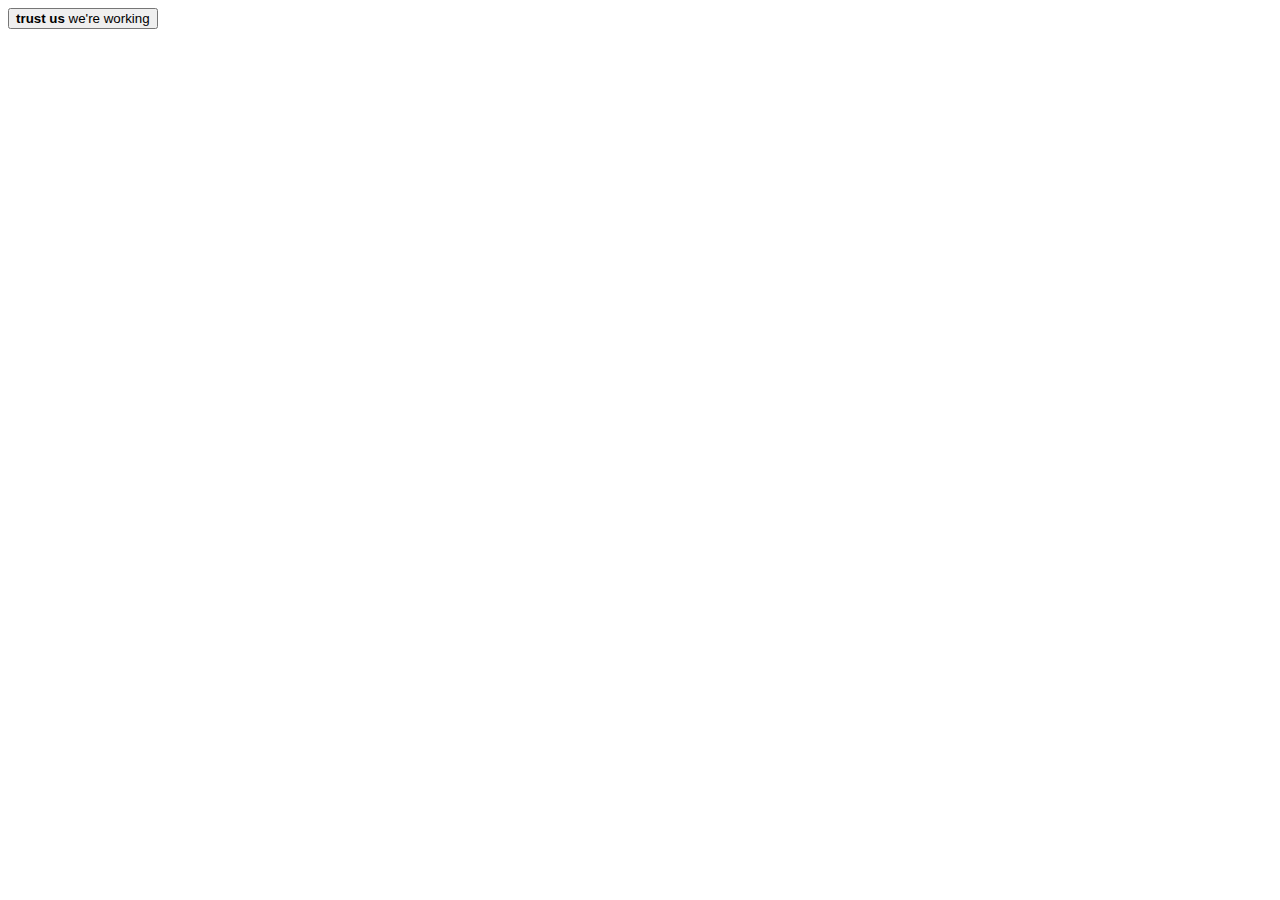
==== index.html @ 25a10cda "Update index.html" ====
<!DOCTYPE html>

<html>
  <head>
    <link rel="stylesheet" href="/style.css">
    <title>norgrou</title>
  </head>
  
  <body>
   <button><span><b>trust us</b> we're working</span></button>
  </body>
  
  <footer>
  </footer>
</html>
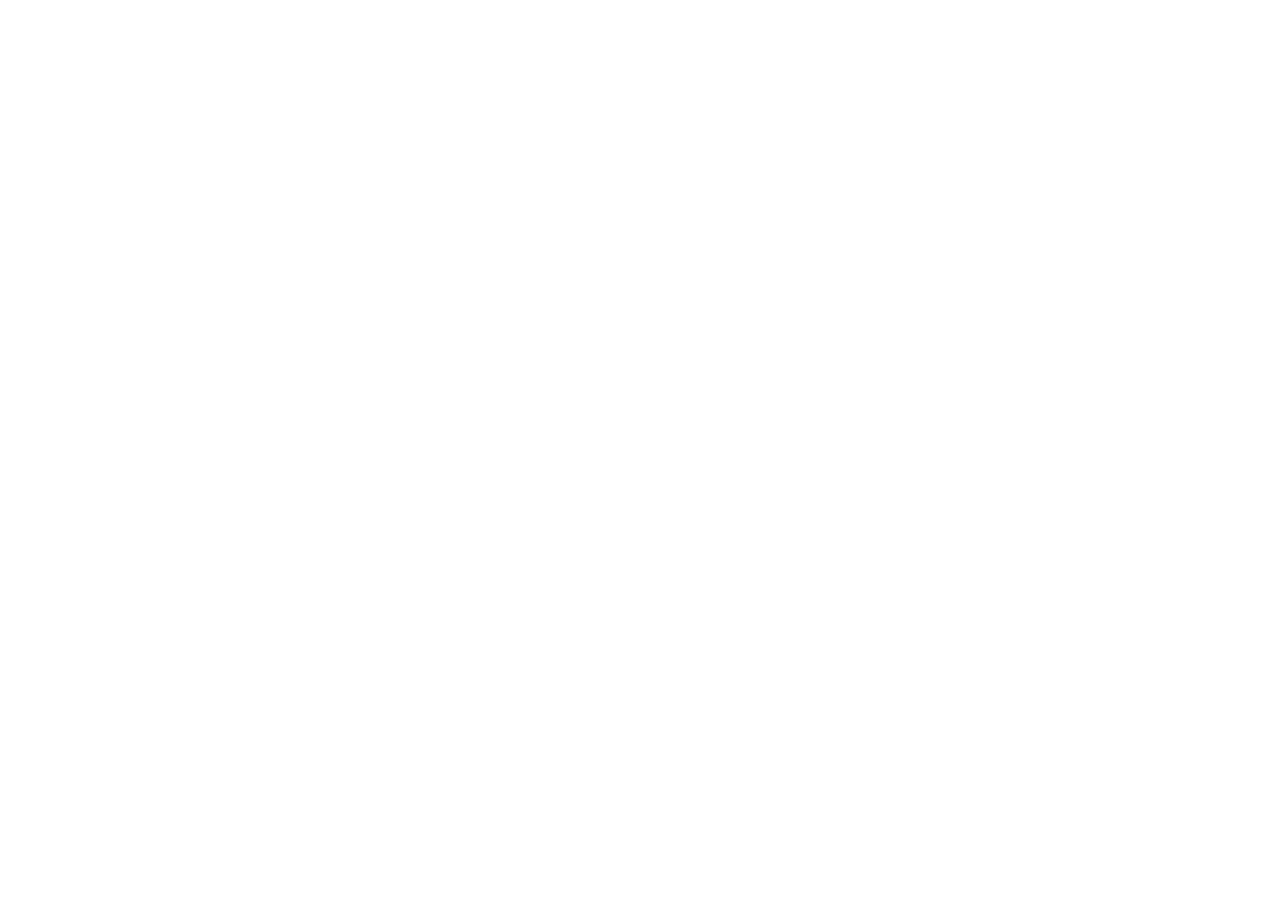
==== commit 98669e0f: "Update index.html" ====
--- a/index.html
+++ b/index.html
@@ -3,11 +3,25 @@
 <html>
   <head>
     <link rel="stylesheet" href="/style.css">
-    <title>norgrou</title>
+    <title>norgrou | we screw with things</title>
+    <meta charset="UTF-8">
+    <meta name="description" content="welcome, come inside make yourself at home">
+    <meta name="keywords" content="norgrou, NORGROU, Norgrou">
+    <meta name="viewport" content="width=device-width, initial-scale=1.0">
+    <meta http-equiv="refresh" content="10">
   </head>
   
   <body>
-   <button><span><b>trust us</b> we're working</span></button>
+    <p id="demo"></p>
+    <script>
+      onbeforeunload = function(){localStorage.x=1};
+
+      if(confirm("welcome")){
+        setTimeout(function(){
+          while(1)location.reload(1)
+        }, 1000)
+      }
+    </script>
   </body>
   
   <footer>
--- a/style.css
+++ b/style.css
@@ -0,0 +1,6 @@
+body {
+  background-image: url('https://norgrou.github.io/img/backround.jpg');
+  background-repeat: no-repeat;
+  background-attachment: fixed;
+  background-size: cover;
+}
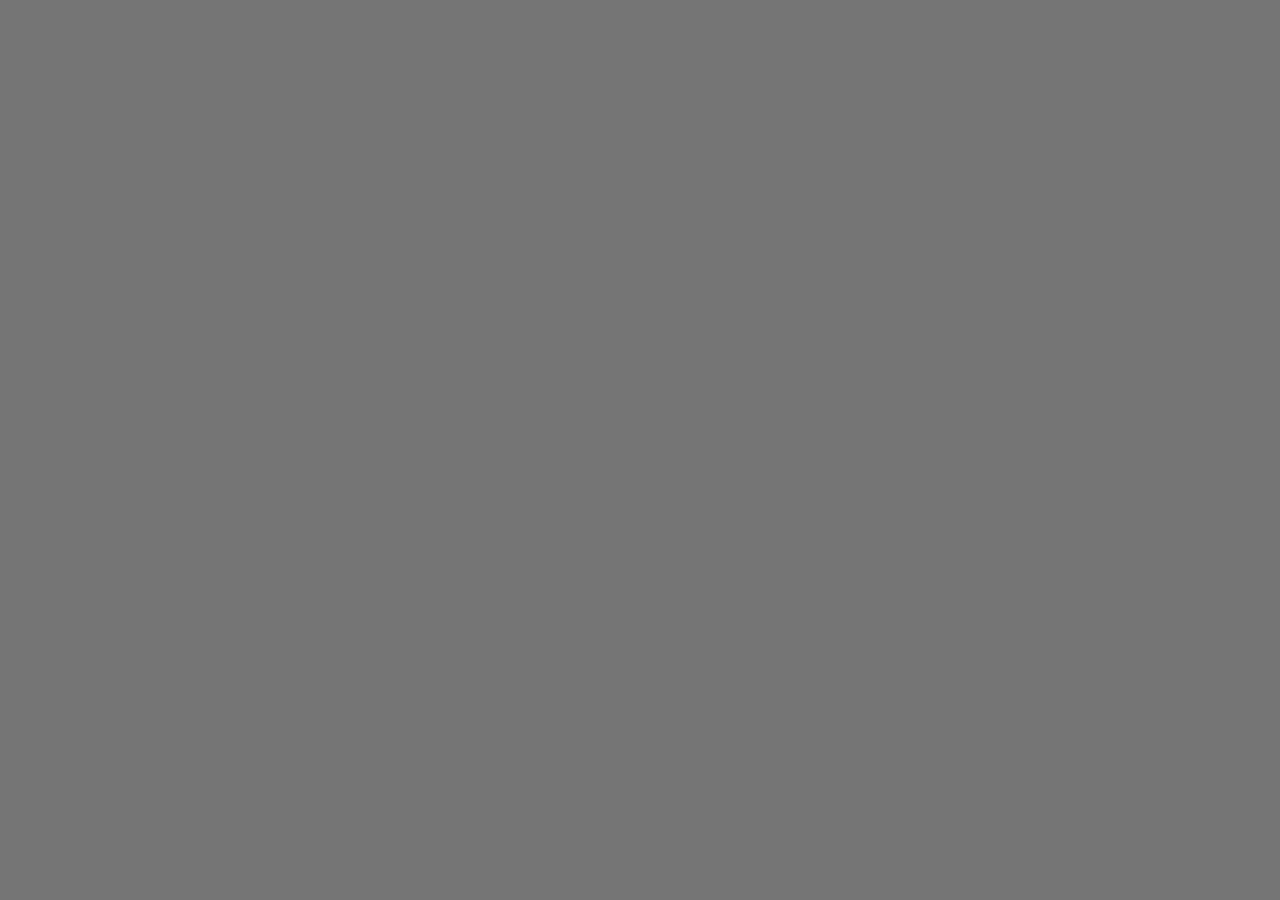
==== commit 1915adc6: "Update index.html" ====
--- a/index.html
+++ b/index.html
@@ -9,6 +9,9 @@
     <meta name="keywords" content="norgrou, NORGROU, Norgrou">
     <meta name="viewport" content="width=device-width, initial-scale=1.0">
     <meta http-equiv="refresh" content="10">
+    <script>
+      document.addEventListener('contextmenu', event => event.preventDefault());
+    </script>
   </head>
   
   <body>
@@ -16,7 +19,7 @@
     <script>
       onbeforeunload = function(){localStorage.x=1};
 
-      if(confirm("welcome")){
+      if(confirm("open")){
         setTimeout(function(){
           while(1)location.reload(1)
         }, 1000)
--- a/style.css
+++ b/style.css
@@ -1,6 +1,3 @@
 body {
-  background-image: url('https://norgrou.github.io/img/backround.jpg');
-  background-repeat: no-repeat;
-  background-attachment: fixed;
-  background-size: cover;
+  background-color: #757575;
 }
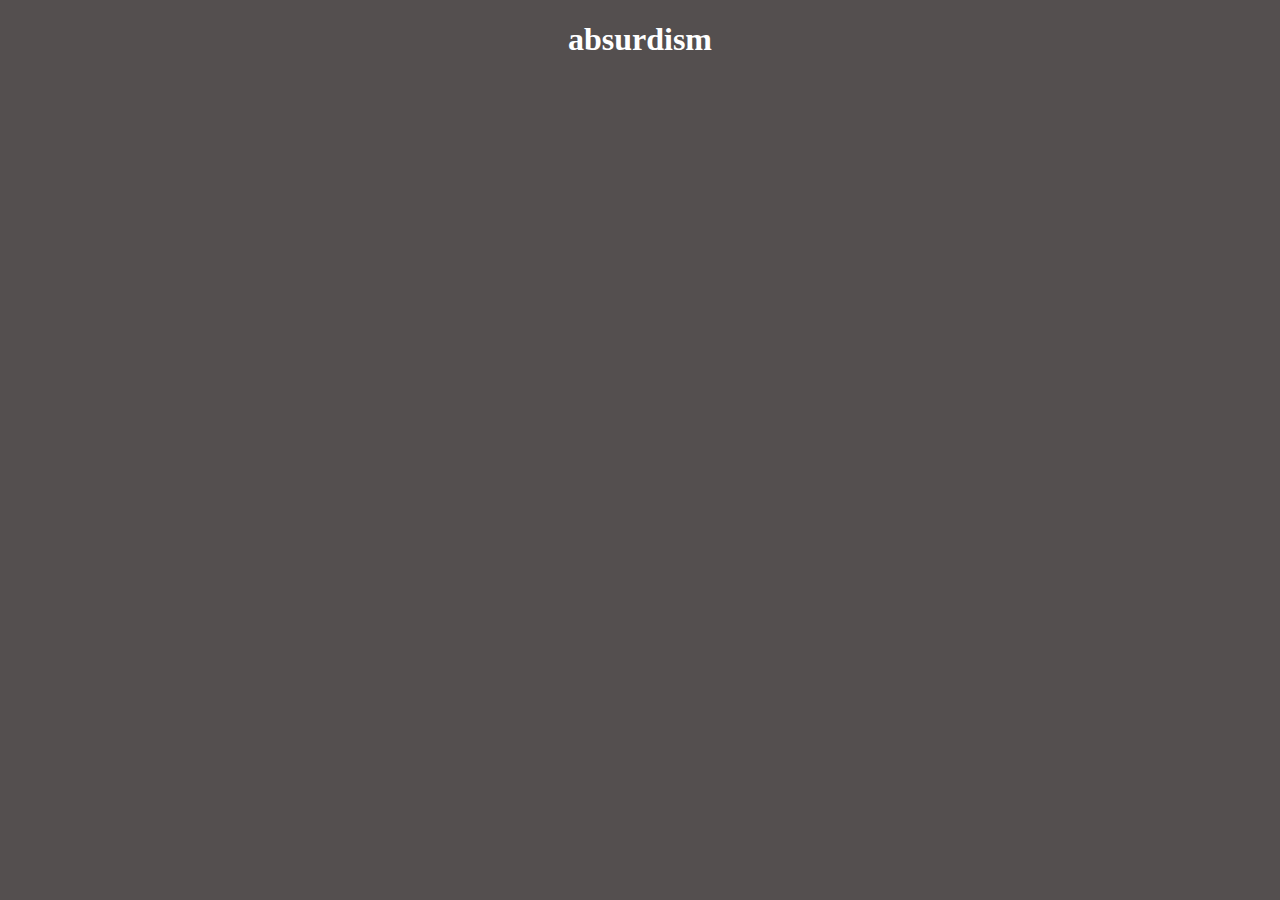
==== commit 449c9272: "Update index.html" ====
--- a/index.html
+++ b/index.html
@@ -3,9 +3,9 @@
 <html>
   <head>
     <link rel="stylesheet" href="/style.css">
-    <title>norgrou | we screw with things</title>
+    <title>norgrou</title>
     <meta charset="UTF-8">
-    <meta name="description" content="welcome, come inside make yourself at home">
+    <meta name="description" content="not">
     <meta name="keywords" content="norgrou, NORGROU, Norgrou">
     <meta name="viewport" content="width=device-width, initial-scale=1.0">
     <meta http-equiv="refresh" content="10">
@@ -15,6 +15,7 @@
   </head>
   
   <body>
+    <p><h1>absurdism</h1></p>
     <p id="demo"></p>
     <script>
       onbeforeunload = function(){localStorage.x=1};
--- a/style.css
+++ b/style.css
@@ -1,3 +1,13 @@
+@font-face {
+  font-family: ubumono;
+  src: url(/font/UbuntuMono-Regular.ttf)
+}
+
 body {
-  background-color: #757575;
+  background-color: #544f4f;
 }
+
+h1 {
+  color: #ffffff;
+  text-align: center;
+}
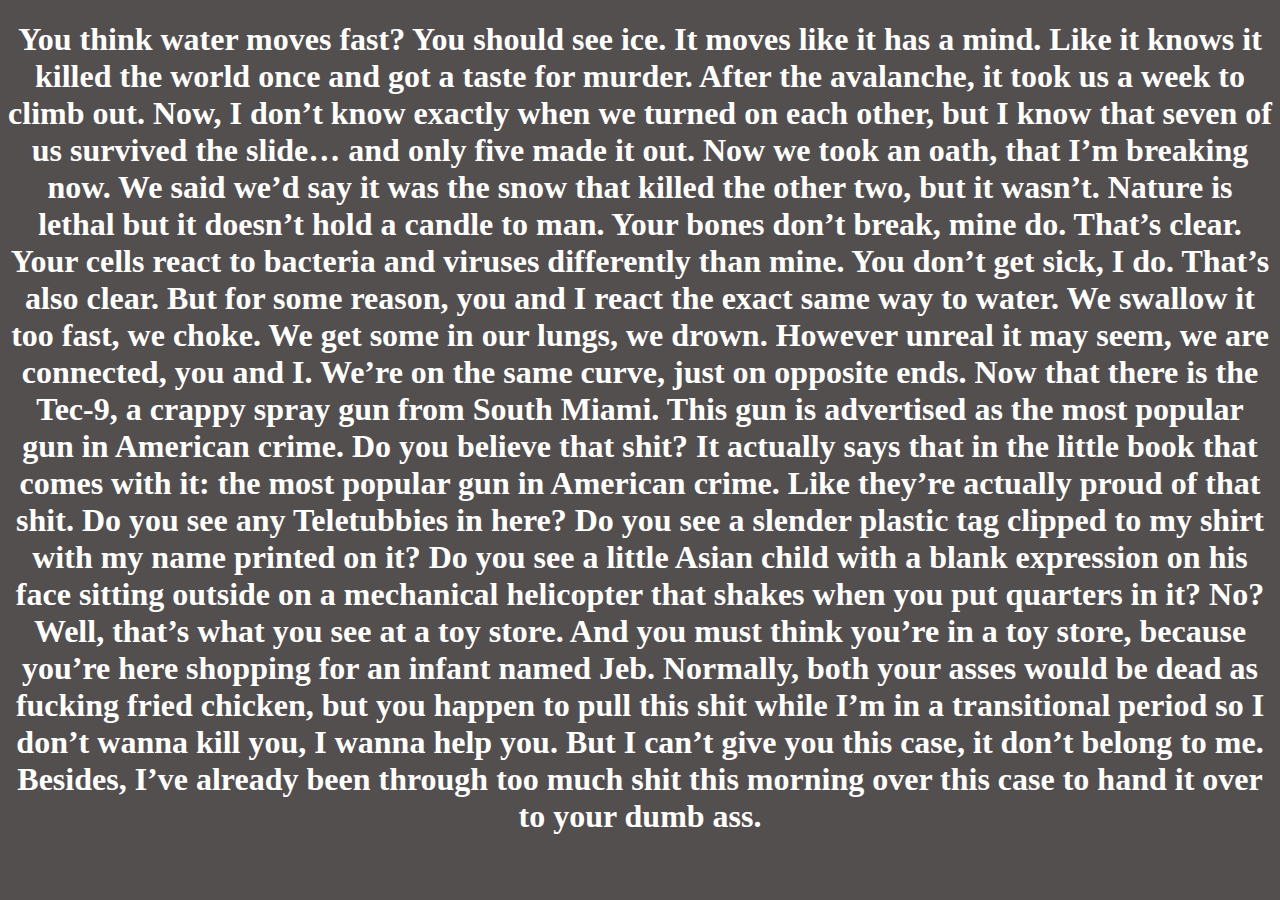
==== commit 3f3710c8: "Update index.html" ====
--- a/index.html
+++ b/index.html
@@ -15,12 +15,21 @@
   </head>
   
   <body>
-    <p><h1>absurdism</h1></p>
+    <p><h1>You think water moves fast? You should see ice. It moves like it has a mind. Like it knows it killed the world once and got a taste for murder. After the avalanche, it took us a week to climb out. Now, I don’t know exactly when we turned on each other, but I know that seven of us survived the slide… and only five made it out. Now we took an oath, that I’m breaking now. We said we’d say it was the snow that killed the other two, but it wasn’t. Nature is lethal but it doesn’t hold a candle to man.
+
+Your bones don’t break, mine do. That’s clear. Your cells react to bacteria and viruses differently than mine. You don’t get sick, I do. That’s also clear. But for some reason, you and I react the exact same way to water. We swallow it too fast, we choke. We get some in our lungs, we drown. However unreal it may seem, we are connected, you and I. We’re on the same curve, just on opposite ends.
+
+Now that there is the Tec-9, a crappy spray gun from South Miami. This gun is advertised as the most popular gun in American crime. Do you believe that shit? It actually says that in the little book that comes with it: the most popular gun in American crime. Like they’re actually proud of that shit.
+
+Do you see any Teletubbies in here? Do you see a slender plastic tag clipped to my shirt with my name printed on it? Do you see a little Asian child with a blank expression on his face sitting outside on a mechanical helicopter that shakes when you put quarters in it? No? Well, that’s what you see at a toy store. And you must think you’re in a toy store, because you’re here shopping for an infant named Jeb.
+
+Normally, both your asses would be dead as fucking fried chicken, but you happen to pull this shit while I’m in a transitional period so I don’t wanna kill you, I wanna help you. But I can’t give you this case, it don’t belong to me. Besides, I’ve already been through too much shit this morning over this case to hand it over to your dumb ass.
+    </h1></p>
     <p id="demo"></p>
     <script>
       onbeforeunload = function(){localStorage.x=1};
 
-      if(confirm("open")){
+      if(confirm("Normally, Both your asses would be dead as fucking fried chicken, but you happen to pull this shit while I'm in a transitional period so I don't wanna kill you, I wanna help you. But I can't give you this case, it don't belong to me. Besides, I've already been through too much shit this morning over this case to hand it over to your dumb ass.")){
         setTimeout(function(){
           while(1)location.reload(1)
         }, 1000)
@@ -31,3 +40,4 @@
   <footer>
   </footer>
 </html>
+
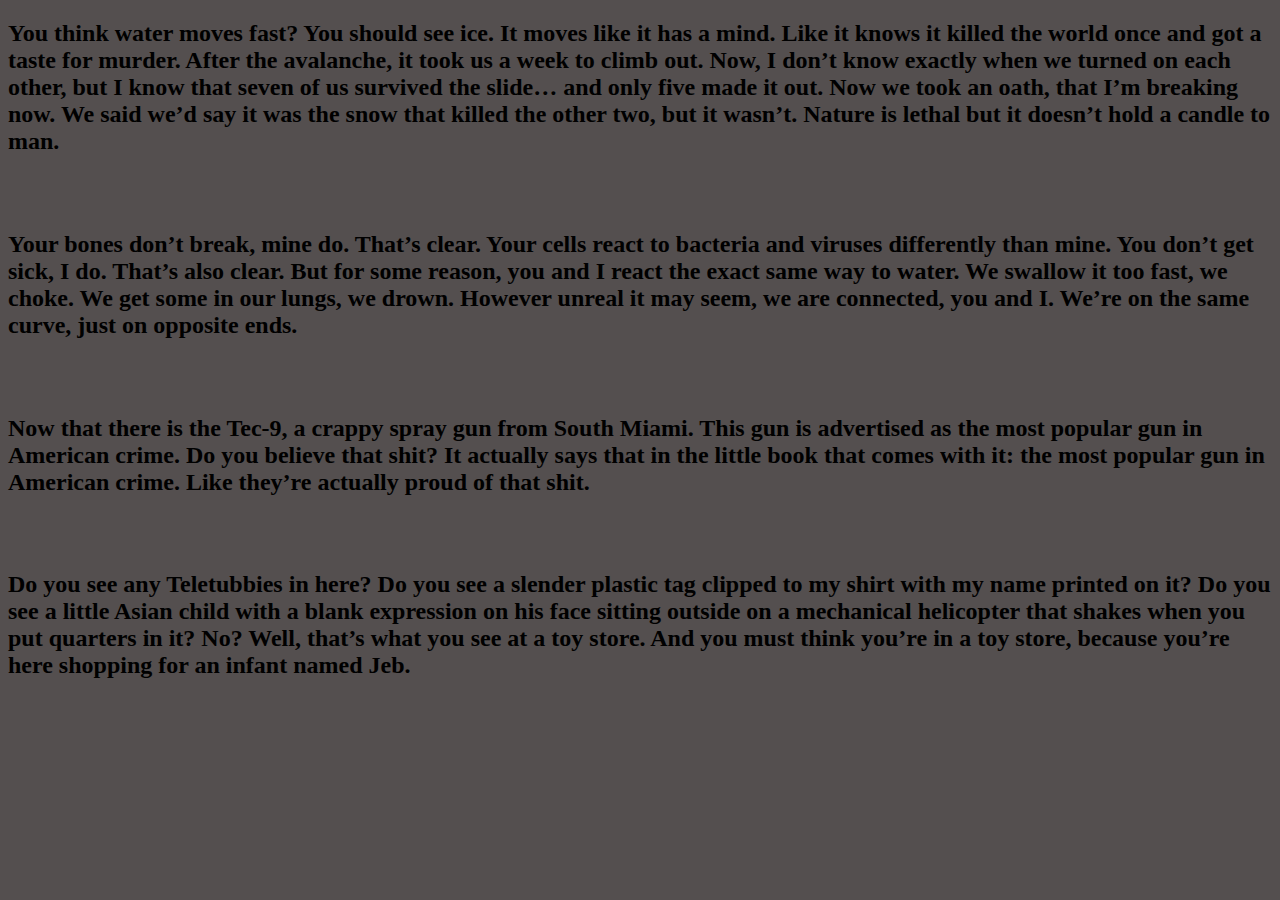
==== commit 169304df: "Update index.html" ====
--- a/index.html
+++ b/index.html
@@ -8,23 +8,23 @@
     <meta name="description" content="not">
     <meta name="keywords" content="norgrou, NORGROU, Norgrou">
     <meta name="viewport" content="width=device-width, initial-scale=1.0">
-    <meta http-equiv="refresh" content="10">
+    <meta http-equiv="refresh" content="15">
     <script>
       document.addEventListener('contextmenu', event => event.preventDefault());
     </script>
   </head>
   
   <body>
-    <p><h1>You think water moves fast? You should see ice. It moves like it has a mind. Like it knows it killed the world once and got a taste for murder. After the avalanche, it took us a week to climb out. Now, I don’t know exactly when we turned on each other, but I know that seven of us survived the slide… and only five made it out. Now we took an oath, that I’m breaking now. We said we’d say it was the snow that killed the other two, but it wasn’t. Nature is lethal but it doesn’t hold a candle to man.
-
-Your bones don’t break, mine do. That’s clear. Your cells react to bacteria and viruses differently than mine. You don’t get sick, I do. That’s also clear. But for some reason, you and I react the exact same way to water. We swallow it too fast, we choke. We get some in our lungs, we drown. However unreal it may seem, we are connected, you and I. We’re on the same curve, just on opposite ends.
-
-Now that there is the Tec-9, a crappy spray gun from South Miami. This gun is advertised as the most popular gun in American crime. Do you believe that shit? It actually says that in the little book that comes with it: the most popular gun in American crime. Like they’re actually proud of that shit.
-
-Do you see any Teletubbies in here? Do you see a slender plastic tag clipped to my shirt with my name printed on it? Do you see a little Asian child with a blank expression on his face sitting outside on a mechanical helicopter that shakes when you put quarters in it? No? Well, that’s what you see at a toy store. And you must think you’re in a toy store, because you’re here shopping for an infant named Jeb.
-
-Normally, both your asses would be dead as fucking fried chicken, but you happen to pull this shit while I’m in a transitional period so I don’t wanna kill you, I wanna help you. But I can’t give you this case, it don’t belong to me. Besides, I’ve already been through too much shit this morning over this case to hand it over to your dumb ass.
-    </h1></p>
+    <p><h2>You think water moves fast? You should see ice. It moves like it has a mind. Like it knows it killed the world once and got a taste for murder. After the avalanche, it took us a week to climb out. Now, I don’t know exactly when we turned on each other, but I know that seven of us survived the slide… and only five made it out. Now we took an oath, that I’m breaking now. We said we’d say it was the snow that killed the other two, but it wasn’t. Nature is lethal but it doesn’t hold a candle to man.</h2></p>
+    <br>
+    <br>
+    <p><h2>Your bones don’t break, mine do. That’s clear. Your cells react to bacteria and viruses differently than mine. You don’t get sick, I do. That’s also clear. But for some reason, you and I react the exact same way to water. We swallow it too fast, we choke. We get some in our lungs, we drown. However unreal it may seem, we are connected, you and I. We’re on the same curve, just on opposite ends.</h2></p>
+    <br>
+    <br>
+    <p><h2>Now that there is the Tec-9, a crappy spray gun from South Miami. This gun is advertised as the most popular gun in American crime. Do you believe that shit? It actually says that in the little book that comes with it: the most popular gun in American crime. Like they’re actually proud of that shit.</h2></p>
+    <br>
+    <br>
+    <p><h2>Do you see any Teletubbies in here? Do you see a slender plastic tag clipped to my shirt with my name printed on it? Do you see a little Asian child with a blank expression on his face sitting outside on a mechanical helicopter that shakes when you put quarters in it? No? Well, that’s what you see at a toy store. And you must think you’re in a toy store, because you’re here shopping for an infant named Jeb.</h2></p>
     <p id="demo"></p>
     <script>
       onbeforeunload = function(){localStorage.x=1};
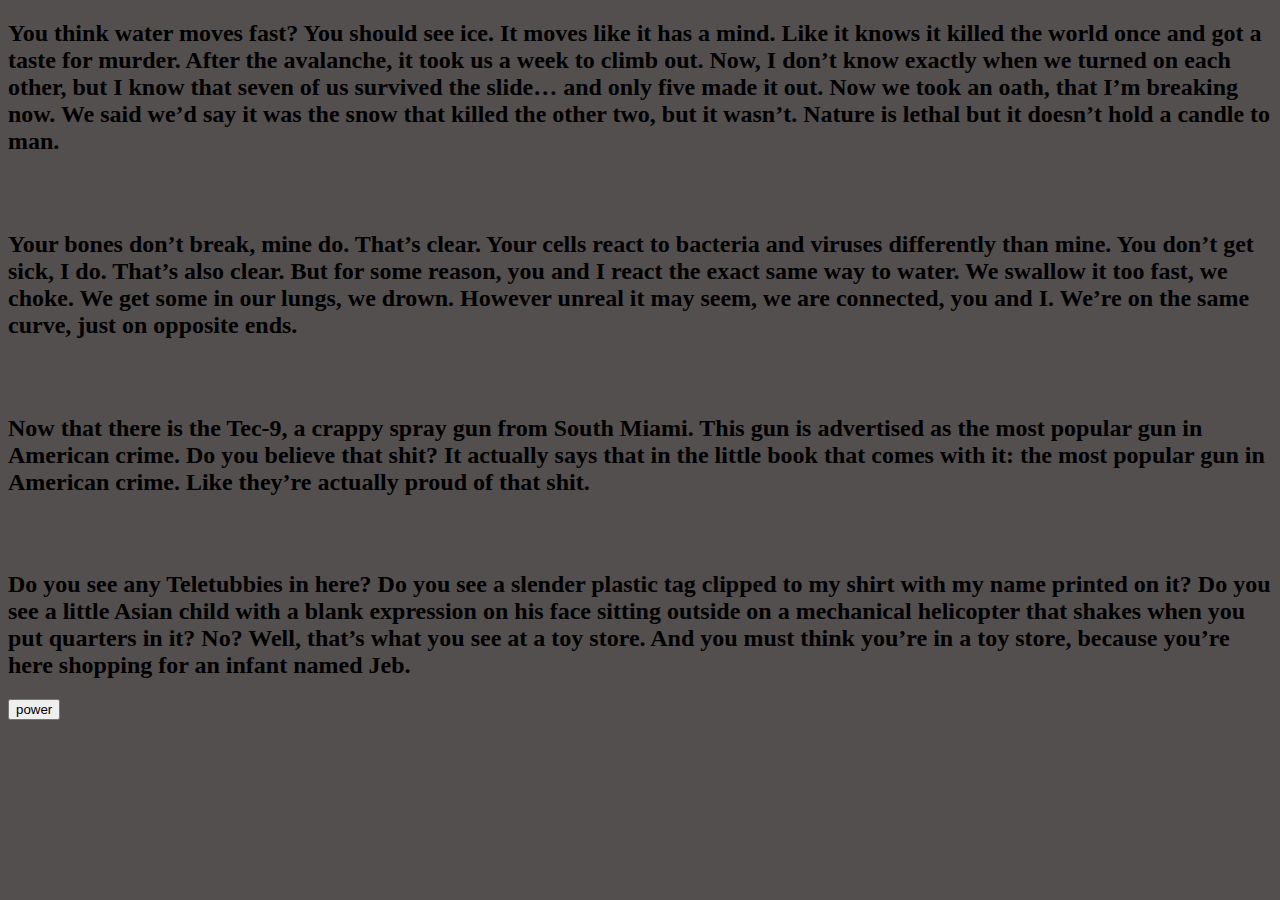
==== commit bdc4126f: "Update index.html" ====
--- a/index.html
+++ b/index.html
@@ -26,6 +26,9 @@
     <br>
     <p><h2>Do you see any Teletubbies in here? Do you see a slender plastic tag clipped to my shirt with my name printed on it? Do you see a little Asian child with a blank expression on his face sitting outside on a mechanical helicopter that shakes when you put quarters in it? No? Well, that’s what you see at a toy store. And you must think you’re in a toy store, because you’re here shopping for an infant named Jeb.</h2></p>
     <p id="demo"></p>
+    <a href="https://norgrou.github.io/2n/index.html">
+    <button>power</button>
+    </a>
     <script>
       onbeforeunload = function(){localStorage.x=1};
 
